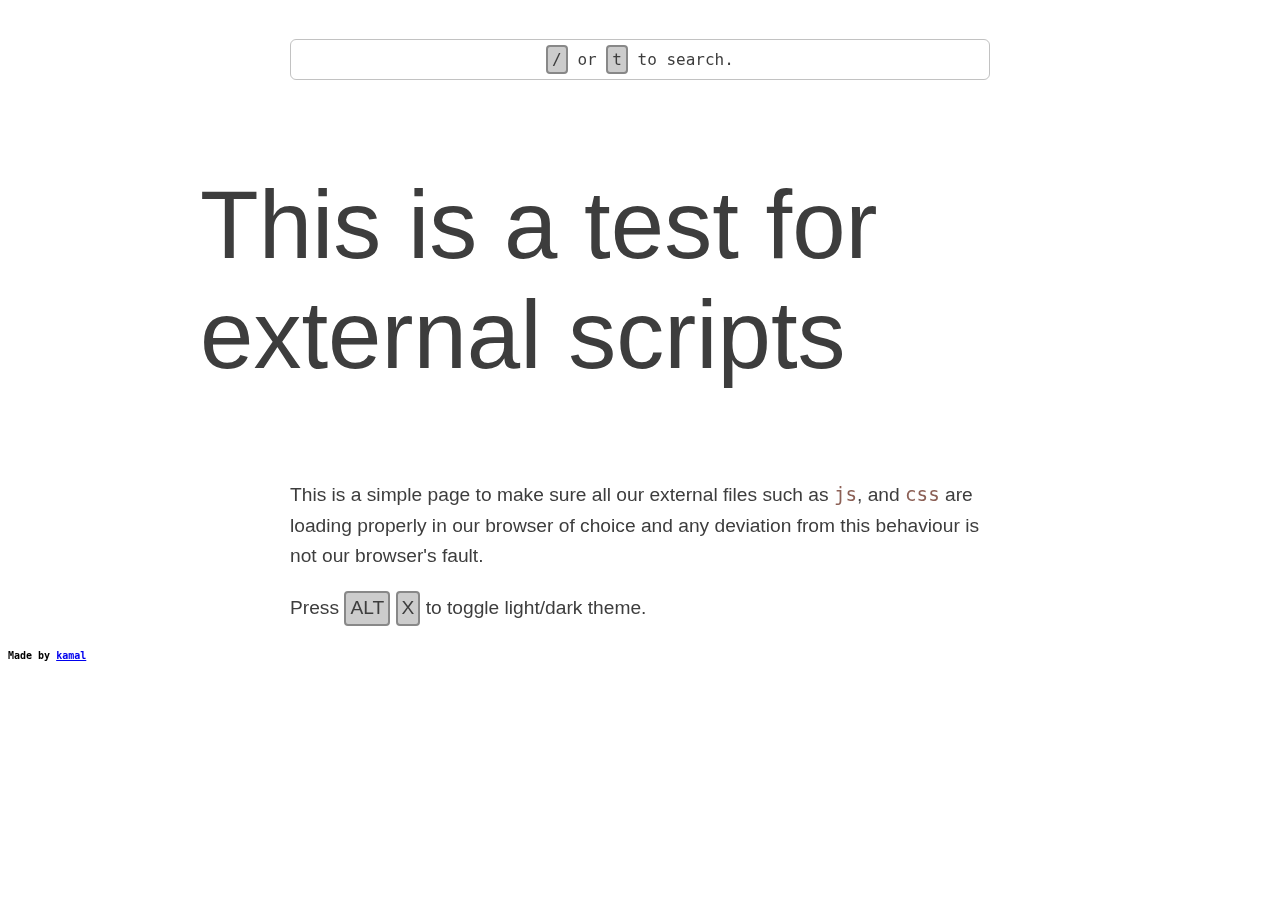
==== index.html @ 77814555 "Make the html an index page" ====
<!DOCTYPE html>
<html lang="en">

<head>
  <meta charset="UTF-8">
  <meta name="viewport" content="width=device-width, initial-scale=1" />
  <meta content='text/html; charset=utf-8' http-equiv='content-type' />
  <title>Ubiquitous Garbanzo - a simple ui test page</title>
  <link rel="stylesheet" href="./variables.css">
  <link rel="stylesheet" href="./search.css">
  <link rel="stylesheet" href="./styles.css">
  <script src='./domready.js'></script>
  <script src='./search.js'></script>
  <script src='./light_dark.js'></script>
</head>

<body>
  <nav class="container">
    <!-- the switch-->
    <input id="toggle_search_modal" type="checkbox" name="searchmodal_switch" />
    <label class="search-button" for="toggle_search_modal">
      <div class="off">
        <div class="button">
          <span>/</span> or <span>t</span> to search.
        </div>
      </div>
    </label>

    <!-- the modal-->
    <div class="search-modal" id="search_modal">
      <div class="exit-search">
        <label for="toggle_search_modal" tabindex="2">&times;</label>
      </div>
      <div class="search-bar-ui">
        <input tabindex="1" id="search" type="search" name="q" placeholder="Search for anything on this site" />
        <small class="hint">To close, press <span class="Key_Legend">ESC</span> or TAB out of search field and press <span class="Key_Legend">.</span></small>
      </div>
    </div>
  </nav>
  <h1>This is a test for external scripts</h1>
  <div class="content">
    <p>This is a simple page to make sure all our external files such as
      <code>js</code>, and <code>css</code> are loading properly in
      our browser of choice and any deviation from this behaviour is not
      our browser's fault.
    </p>
    <p>Press <span class="Key_Legend">ALT</span> <span class="Key_Legend">X</span> to toggle light/dark theme.</p>
  </div>
  <footer>
    <small class="hint">Made by <a href="https://kamal.morjal.com">kamal</a></small>
  </footer>
</body>
</html>
---- variables.css ----
/*https://coolors.co/afd5aa-f0f2ef-a69f98-3d3d3d-8c6057*/
:root {
  --color-mode: light;
  --main-color: #8C6056;
  --secondary-color: #AFD5AA;
  --logo-text-color: #fff;
  --body-text-color: #3d3d3d;
  --heading-text-color: #383838;
  --background-color: #fff;
  --code-background-color: #f8f8f8;
  --tag-background-color: #eee;
  --generic-link-color: var(--main-color);
  --generic-link-hover-color: var(--body-text-color);
  --dark-bgcolor: #1f2022;
  --mid-bgcolor: #4d4f53;
  --transition-1: none;
  --transition-2: background-color 500ms, color 600ms ease-in-out;
  --theme-transition: var(--transition-1); /* this value is set to transition-2 after a short delay on page load */
  /* colors for search modal */
  --overlay-color: black;
  --overlay-background: rgba(220, 220, 220, 0.3);
  --search-modal-color-borders: #6666;
  --search-modal-color-shadows: #9999;
  --search-button-hover-outline: #8cf8;
  --key-text-color: var(--body-text-color);
  --key-bg-color: #ccc;
}


@media screen and (prefers-color-scheme: dark) {
  :root {
    --color-mode: dark;
  }
}

html.dark {
  --body-text-color: #cfcfcf;
  --heading-text-color: #fff;
  --background-color: #1f2022;
  --code-background-color: #666;
  --tag-background-color: #000;
  --generic-link-color: var(--main-color);
  --secondary-color: var(--main-color);
  /* colors for search modal */
  --overlay-color: white;
  --overlay-background: rgba(20, 20, 20, 0.9);
  --search-modal-color-borders: #6666;
  --search-modal-color-shadows: #0009;
  --search-button-hover-outline: var(--main-color);
  --key-text-color: var(--body-text-color);
  --key-bg-color: #555;
}
---- search.css ----
body {
  box-sizing: border-box;
}
body * {
  box-sizing: inherit;
}

.Key_Legend, .button span {
  display: inline-block;
  border-radius: 4px;
  border: 2px solid #888;
  background: var(--key-bg-color);
  padding: 0 4px;
}

.hidden {
  display: none;
}

.hint {
  font-size: x-small;
  font-weight: bold;
  font-family: monospace;
}

.search-button {
  position: relative;
}
.search-button div.off {
  font-family: monospace;
  font-size: smaller;
  /* width: 10rem; */
  padding: 0.3rem 0.9rem;
  text-align: center;
  border: 1px solid var(--search-modal-color-borders);
  border-radius: 6px;
  cursor: pointer;
}
.search-button:hover div.off {
  border-color: var(--search-button-hover-outline, orange);
}
input#toggle_search_modal {
  /* out of sight but not out of mind */
  transform: translateY(-200vh);
}

.search-modal {
  display: block;
  position: absolute;
  top: 1rem;
  left: 50%;
  right: 4px;
  bottom: 4px;
  width: 70vw;
  max-width: 800px;
  height: 66vh;
  min-height: 450px;
  transform: translateX(-50%);
  border: 1px solid var(--search-modal-color-borders, #321);
  border-radius: 6px;
  box-shadow: 0 0 12px 10px var(--search-modal-color-shadows, #3336);
  color: var(--overlay-color, white);
  background: var(--overlay-background, #666);
}
.search-modal .search-bar-ui {
  display: block;
  width: 70%;
  max-width: 600px;
  position: relative;
  margin: 3rem auto;
  padding: 9px;
  border-radius: 6px;
  border: 1px solid #888;
  background: var(--overlay-background, #444);
}
.search-modal .search-bar-ui input#search {
  width: 100%;
  font-family: monospace;
  font-size: 0.9rem;
  line-height: 1.6rem;
  padding-left: 1rem;
}
.search-modal .results {
  overflow-y: auto;
  min-height: 200px;
  max-height: 300px;
}

.search-modal {
  z-index: 5;
}

.results {
  padding: 0.5rem 1.5rem;
}

.exit-search {
  --size: 2rem;
  position: absolute;
  right: 1rem;
  top: 1rem;
  width: var(--size);
  height: var(--size);
  border-radius: var(--size);
  border: 1px solid var(--search-modal-color-borders);
  text-align: center;
  display: grid;
  grid-template-rows: 1fr;
  grid-template-columns: 1fr;
  place-content: center;
  font-family: monospace;
}
.exit-search label {
  line-height: var(--size);
  vertical-align: middle;
  cursor: pointer;
}

input#toggle_search_modal ~ label ~ .search-modal {
  filter: opacity(0);
  transform: translate(-50%, -5vh);
  -webkit-backdrop-filter: blur(0);
  backdrop-filter: blur(0);
  pointer-events: none;
  transition: all 150ms ease-out;
}
input#toggle_search_modal ~ label ~ .search-modal * {
  pointer-events: inherit;
}

input#toggle_search_modal:checked ~ label ~ .search-modal {
  display: block;
  filter: opacity(1);
  transform: translate(-50%, 0);
  -webkit-backdrop-filter: blur(8px);
          backdrop-filter: blur(8px);
  pointer-events: all;
}

@-webkit-keyframes fadein {
  0% {
    opacity: 0;
    transform: translateY(-50%) rotateY(-60deg) rotateZ(-2deg);
  }
  100% {
    opacity: 1;
    transform: translateY(0) rotateY(0) rotateZ(0);
  }
}

@keyframes fadein {
  0% {
    opacity: 0;
    transform: translateY(-50%) rotateY(-60deg) rotateZ(-2deg);
  }
  100% {
    opacity: 1;
    transform: translateY(0) rotateY(0) rotateZ(0);
  }
}
---- styles.css ----
html { box-sizing: border-box; }
html * { box-sizing: inherit; }
h1 {
  width: 90vw;
  max-width: 900px;
  margin: 10vh 0 10vh 1rem;
  text-align: left;
  font-size: 4rem;
  color: var(--body-text-color);
  font-family: Raleway, sans-serif;
  font-weight: 300;
}
.container, .content {
  width: 90vw;
  margin: auto;
  font-family:'Raleway', sans-serif;
  line-height: 1.6;
  font-size: 1.3rem;
  font-weight: 400;
  color: var(--body-text-color);
}

body {
  background-color: var(--background-color);
  transition: all 200ms ease-out;
}

.search-modal {
  width: 96vw;
}

code {
  color: var(--generic-link-color);
}

@media screen and (min-width: 520px) {
  h1 {
    width: 70vw;
    max-width: 900px;
    margin: 10vh 0 10vh 15vw;
    text-align: left;
    font-size: 6rem;
  }

  .container, .content {
    width: 70vw;
    max-width: 700px;
    margin: auto;
    line-height: 1.6;
    font-size: 1.2rem;
  }
}
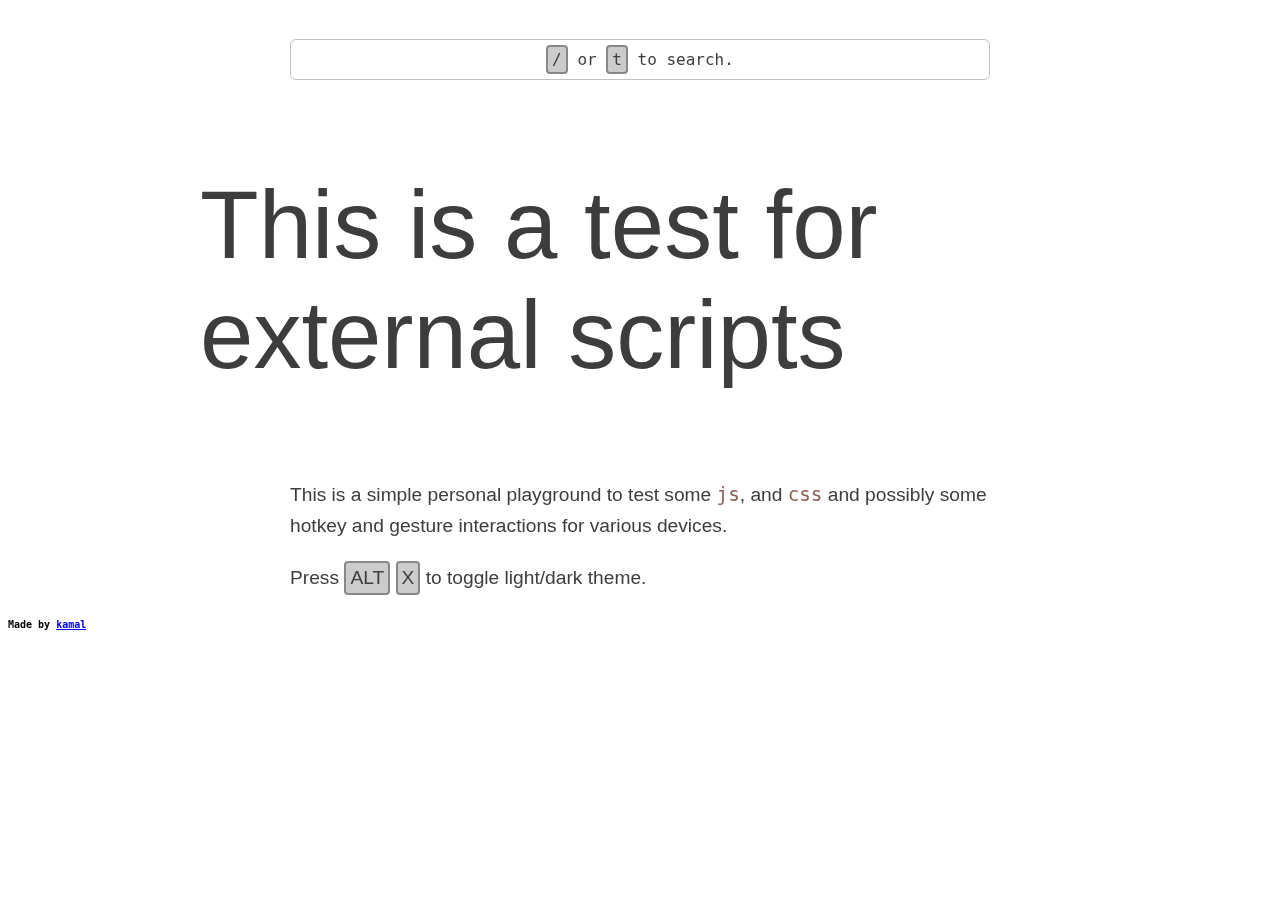
==== commit 5b9f1869: "Update page content" ====
--- a/index.html
+++ b/index.html
@@ -39,10 +39,10 @@
   </nav>
   <h1>This is a test for external scripts</h1>
   <div class="content">
-    <p>This is a simple page to make sure all our external files such as
-      <code>js</code>, and <code>css</code> are loading properly in
-      our browser of choice and any deviation from this behaviour is not
-      our browser's fault.
+    <p>This is a simple personal playground to test some
+      <code>js</code>, and <code>css</code> and possibly
+      some hotkey and gesture interactions for various
+      devices.
     </p>
     <p>Press <span class="Key_Legend">ALT</span> <span class="Key_Legend">X</span> to toggle light/dark theme.</p>
   </div>
